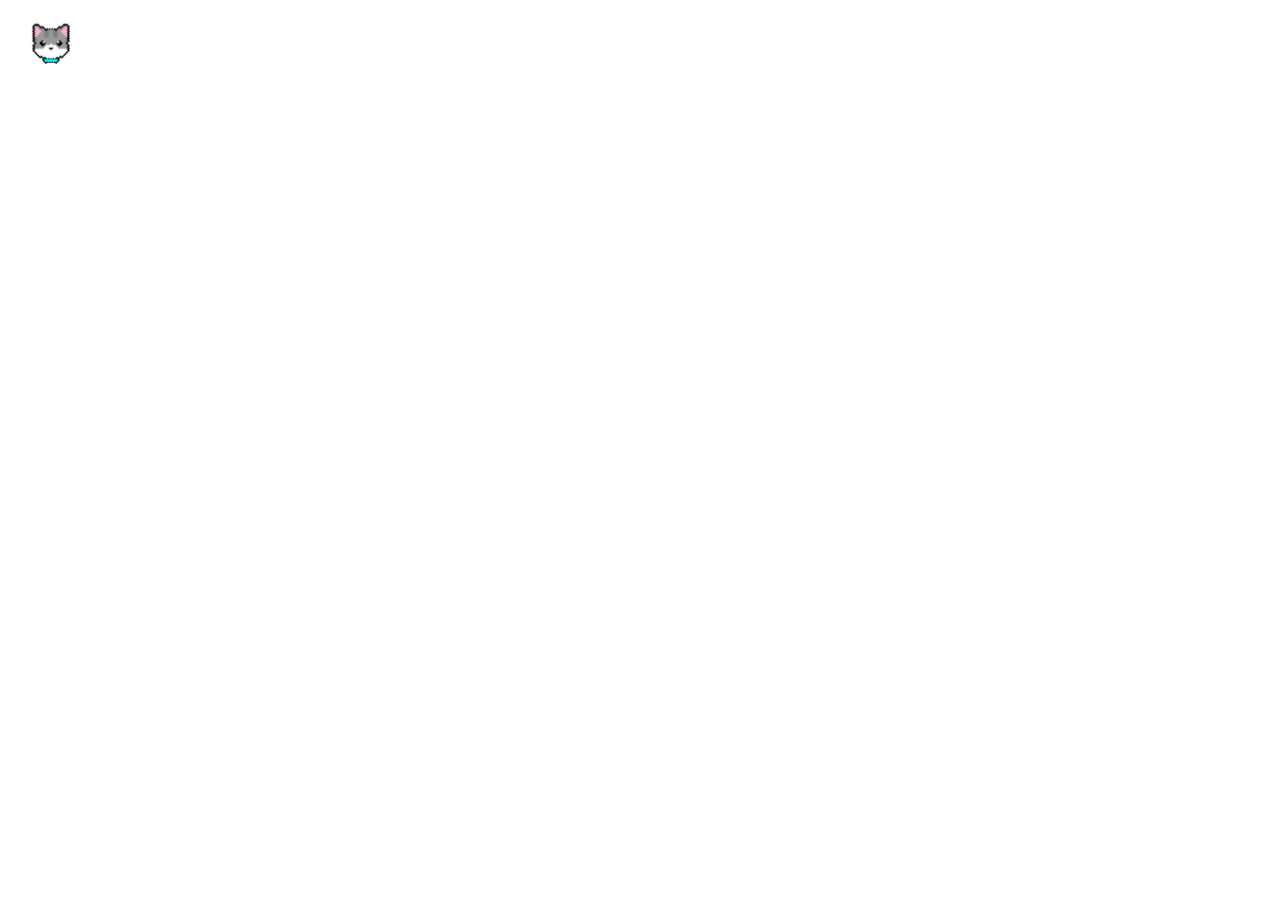
==== index.html @ 69b9223d "Commit 3" ====
<!DOCTYPE html>
<html lang="es">
<head>
    <meta charset="UTF-8">
    <meta name="viewport" content="width=device-width, initial-scale=1.0">
    <title>Animación de Esquinas</title>
    <link rel="stylesheet" href="styles.css">
</head>
<body>
    <img id="movingImage" src="Gato1.png" alt="Imagen">
    <script src="script.js"></script>
</body>
</html>
---- styles.css ----
body {
    margin: 0;
    overflow: hidden;
}

#movingImage {
    position: absolute;
    width: 100px;
    height: 100px;
    top: 0;
    left: 0;
    transition: top 1s, left 1s;
    cursor: pointer;
}
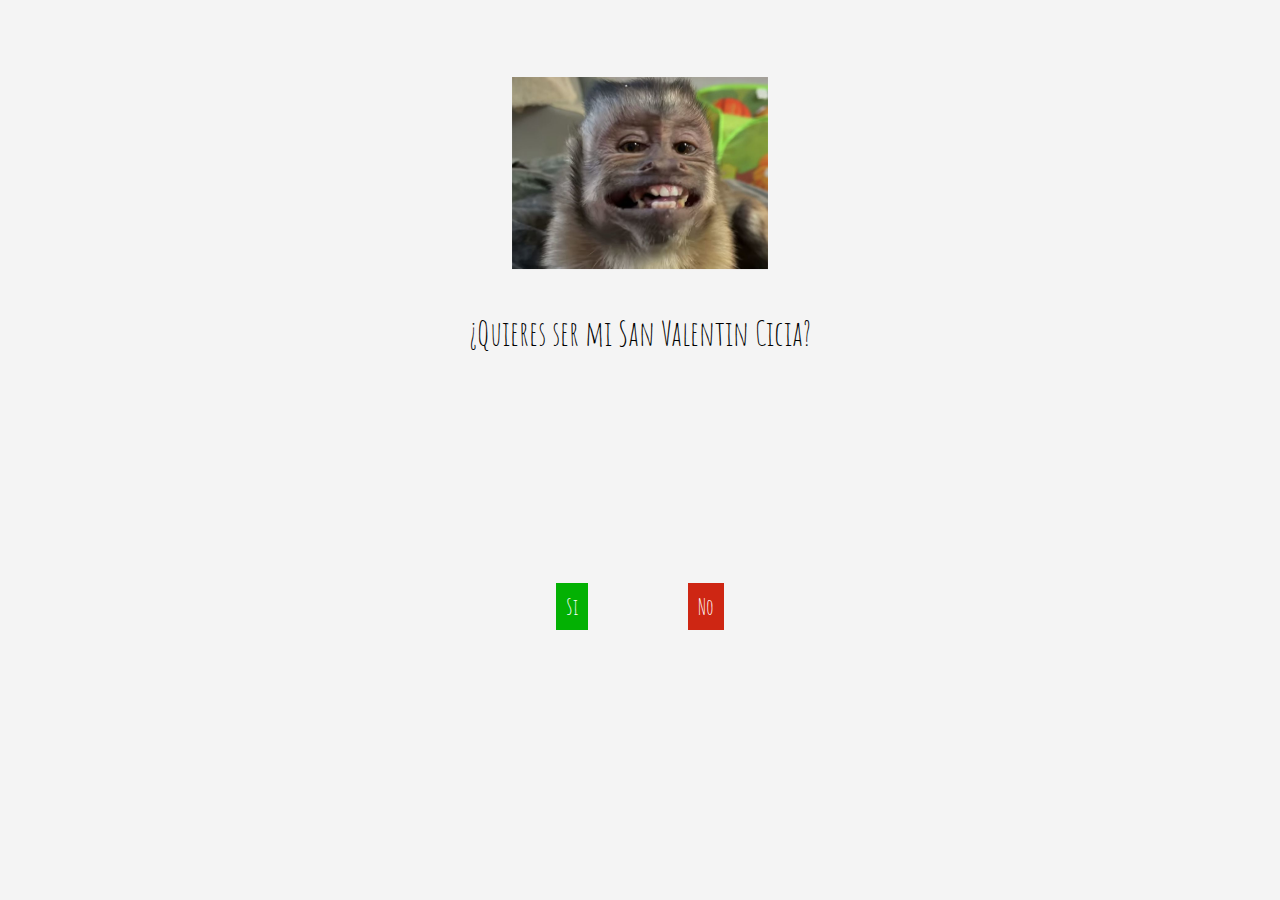
==== commit a826827c: "Funcionalidad completa" ====
--- a/index.html
+++ b/index.html
@@ -3,11 +3,28 @@
 <head>
     <meta charset="UTF-8">
     <meta name="viewport" content="width=device-width, initial-scale=1.0">
-    <title>Animación de Esquinas</title>
-    <link rel="stylesheet" href="styles.css">
+    <title>Tu Proyecto</title>
+    <link rel="stylesheet" href="https://fonts.googleapis.com/css2?family=Amatic+SC:wght@400;700&display=swap">
+    <link rel="stylesheet" href="styles.css"> <!-- Tu hoja de estilos personalizada -->
 </head>
 <body>
-    <img id="movingImage" src="Gato1.png" alt="Imagen">
-    <script src="script.js"></script>
+
+<div id="container_img">
+    <img id="imagen" src="Inicio.png" alt="Descripción de la imagen">
+    <p id="texto">¿Quieres ser mi San Valentin Cicia?</p>
+</div>
+
+<div id="container_bo">
+    <button id="boton1" class="boton" onclick="funcionBoton1()">Si</button>
+    <button id="boton2" class="boton" onclick="funcionBoton2()">No</button>
+</div>
+
+<audio id="audioNo" src="No.mp3"></audio>
+<audio id="audioSi" src="Si.mp3"></audio>
+
+
+<script src="script.js"></script>
+
 </body>
-</html>+</html>
+
--- a/styles.css
+++ b/styles.css
@@ -1,14 +1,124 @@
-body {
-    margin: 0;
-    overflow: hidden;
+
+/* PC */
+@media (min-aspect-ratio: 1/1) {
+    body {
+        font-family: 'Amatic SC', cursive;
+        font-size: 34px;
+        margin: 0;
+        padding: 0;
+        display: flex;
+        justify-content: center;
+        align-items: center;
+        height: 100vh;
+        background-color: #f4f4f4;
+    }
+    
+    #container_bo {
+        position: fixed;
+        bottom: 30vh;
+        left: 50%;
+        transform: translateX(-50%);
+        display: flex;
+        justify-content: center;
+        align-items: center;
+        width: 100%;
+        background-color: #f4f4f4;
+    }
+    
+    #container_img {
+        position: absolute;
+        top: 5%;
+        left: 50%;
+        transform: translateX(-50%);
+        text-align: center; /* Centra el texto horizontalmente dentro del contenedor */
+    }
+    
+    #imagen {
+        max-width: 40%;
+        height: auto;
+        display: block; /* Asegura que la imagen se comporte como un bloque para aplicar margen automático */
+        margin: 0 auto; /* Centra la imagen horizontalmente dentro del contenedor */
+    
+    }
+    
+    #texto {
+        margin: 10px auto; /* Espaciado alrededor del texto y centrado horizontalmente */
+    }
+    
+    .boton {
+        font-family: 'Amatic SC', cursive;
+        font-size: 22px;
+        margin: 0 50px;
+        padding: 10px;
+        color: #fff;
+        border: none;
+        cursor: pointer;
+    }
+    
+    #boton1 {
+        background-color: #03b103;
+    }
+    
+    #boton2 {
+        background-color: #ce2613;
+    }
 }
 
-#movingImage {
-    position: absolute;
-    width: 100px;
-    height: 100px;
-    top: 0;
-    left: 0;
-    transition: top 1s, left 1s;
-    cursor: pointer;
+@media (max-aspect-ratio: 1/1) {
+    body {
+        font-family: 'Amatic SC', cursive;
+        font-size: 22px;
+        margin: 0;
+        padding: 0;
+        display: flex;
+        justify-content: center;
+        align-items: center;
+        height: 100vh;
+        background-color: #f4f4f4;
+    }
+    
+    #container_bo {
+        position: fixed;
+        bottom: 35vh;
+        left: 50%;
+        transform: translateX(-50%);
+        display: flex;
+        justify-content: center;
+        align-items: center;
+        width: 100%;
+        background-color: #f4f4f4;
+    }
+    
+    #container_img {
+        position: absolute;
+        top: 20%;
+        text-align: center; /* Centra el contenido horizontalmente */
+    }
+    
+    #imagen {
+        max-width: 40%;
+        height: auto;
+    }
+    
+    #texto {
+        margin: 10px auto; /* Espaciado alrededor del texto y centrado horizontalmente */
+    }
+    
+    .boton {
+        font-family: 'Amatic SC', cursive;
+        font-size: 17px;
+        margin: 0 50px;
+        padding: 10px;
+        color: #fff;
+        border: none;
+        cursor: pointer;
+    }
+    
+    #boton1 {
+        background-color: #03b103;
+    }
+    
+    #boton2 {
+        background-color: #ce2613;
+    }
 }